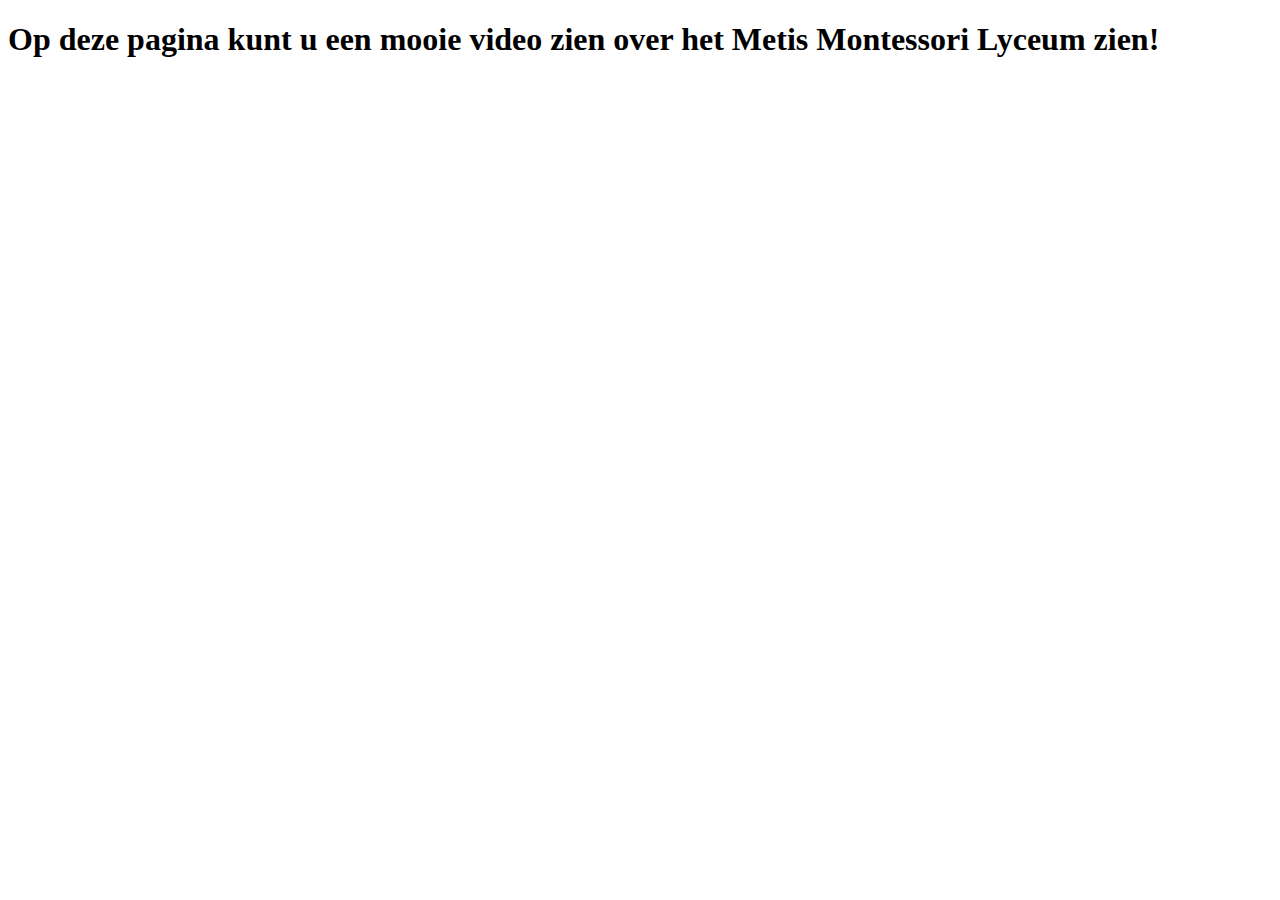
==== filmpje.html @ 1e08eade "Add files via upload" ====
<!DOCTYPE html>
<html lang="en" dir="ltr">
  <head>
    <meta charset="utf-8">
    <title></title>
  </head>
  <body>
    <h1>Op deze pagina kunt u een mooie video zien over het Metis Montessori Lyceum zien!</h1>
  </body>
</html>
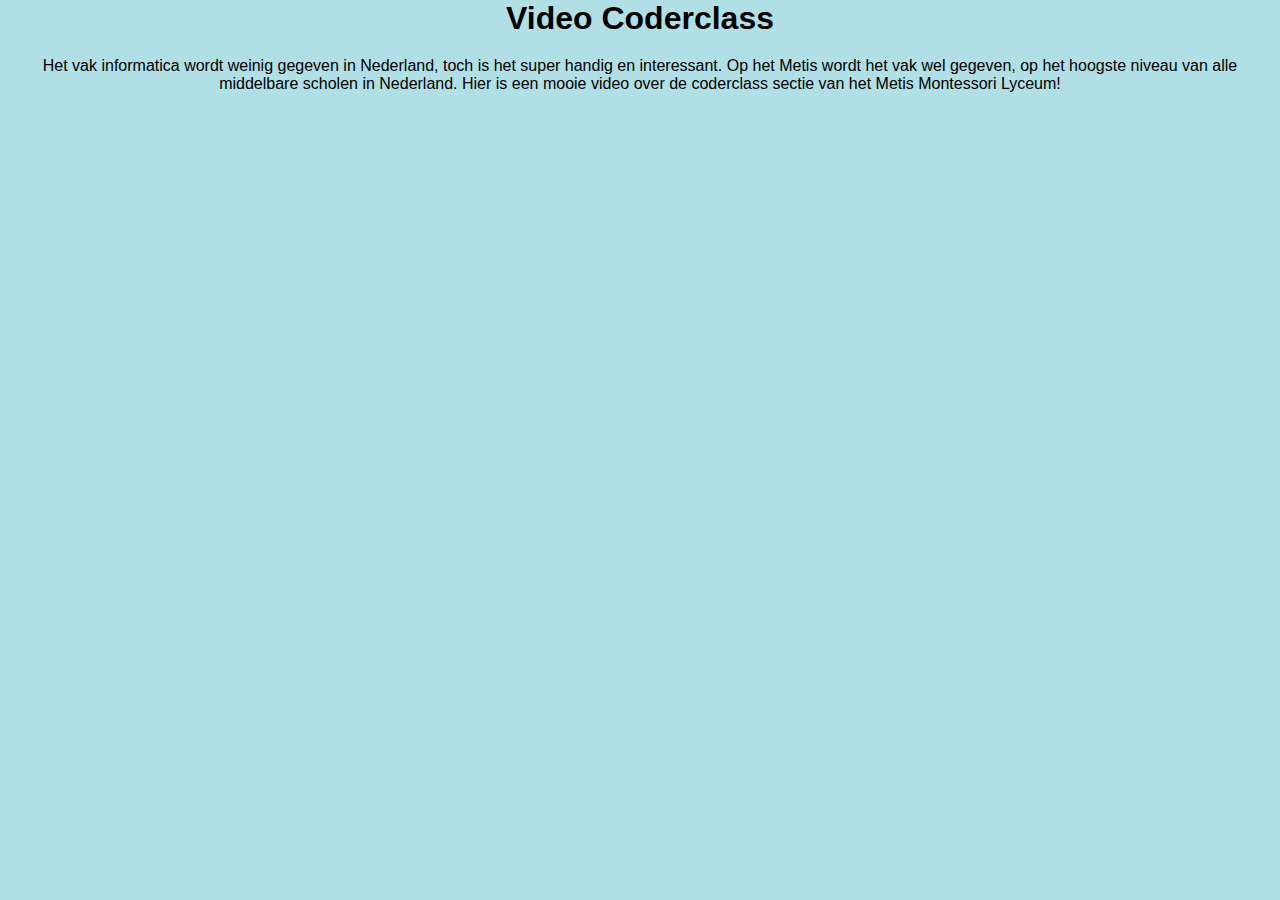
==== commit c5ed826b: "Update filmpje.html" ====
--- a/filmpje.html
+++ b/filmpje.html
@@ -3,8 +3,11 @@
   <head>
     <meta charset="utf-8">
     <title></title>
+    <link href="opmaak.css" rel="stylesheet" type="text/css" />
   </head>
-  <body>
-    <h1>Op deze pagina kunt u een mooie video zien over het Metis Montessori Lyceum zien!</h1>
+  <body  id="filmpie">
+    <h1>Video Coderclass</h1>
+    <p  id="tekstvid">Het vak informatica wordt weinig gegeven in Nederland, toch is het super handig en interessant. Op het Metis wordt het vak wel gegeven, op het hoogste niveau van alle middelbare scholen in Nederland. Hier is een mooie video over de coderclass sectie van het Metis Montessori Lyceum!</p>
+    <iframe width="560" height="315" src="https://www.youtube.com/embed/TBiZbHZAtOE" title="YouTube video player" frameborder="0" allow="accelerometer; autoplay; clipboard-write; encrypted-media; gyroscope; picture-in-picture" allowfullscreen></iframe>
   </body>
 </html>
--- a/opmaak.css
+++ b/opmaak.css
@@ -0,0 +1,73 @@
+*{
+  padding: 0;
+  margin: 0;
+  font-family: Sans-Serif;
+}
+
+#achtermaps {
+  background-color: powderblue;
+}
+#filmpie {
+  background-color: powderblue;
+}
+#tekstvid {
+  padding-left: 30px;
+  padding-right: 30px;
+  text-align: center;
+}
+#tekstje {
+  margin-left: 40px;
+  margin-right: 40px;
+  margin-bottom: 20px;
+  text-align: center;
+}
+#htmlvideoback {
+  background-color: powderblue;
+}
+#entrepotdok{
+padding-left: 30px;
+padding-right: 30px;
+text-align: center;
+}
+
+#knop{
+  margin-bottom: 20px;
+}
+
+body{
+  display: flex;
+  flex-direction: column;
+  align-items: center;
+}
+.nav-bar{
+  border: 4px solid darkblue;
+  display: flex;
+  justify-content: center;
+  align-items: center;
+  width: 80%;
+  align-content: center;
+  margin-bottom: 20px;
+
+}
+
+.nav-bar li{
+  border: 2px solid blue;
+  list-style: none;
+  margin: 15px;
+}
+.nav-bar li:hover{
+  background-color: grey;
+  font-size: 40px;
+}
+.nav-bar a{
+  text-decoration: none;
+}
+
+h1{
+  text-align: center;
+    margin-bottom: 20px;
+}
+
+h2{
+  margin-bottom: 20px;
+}
